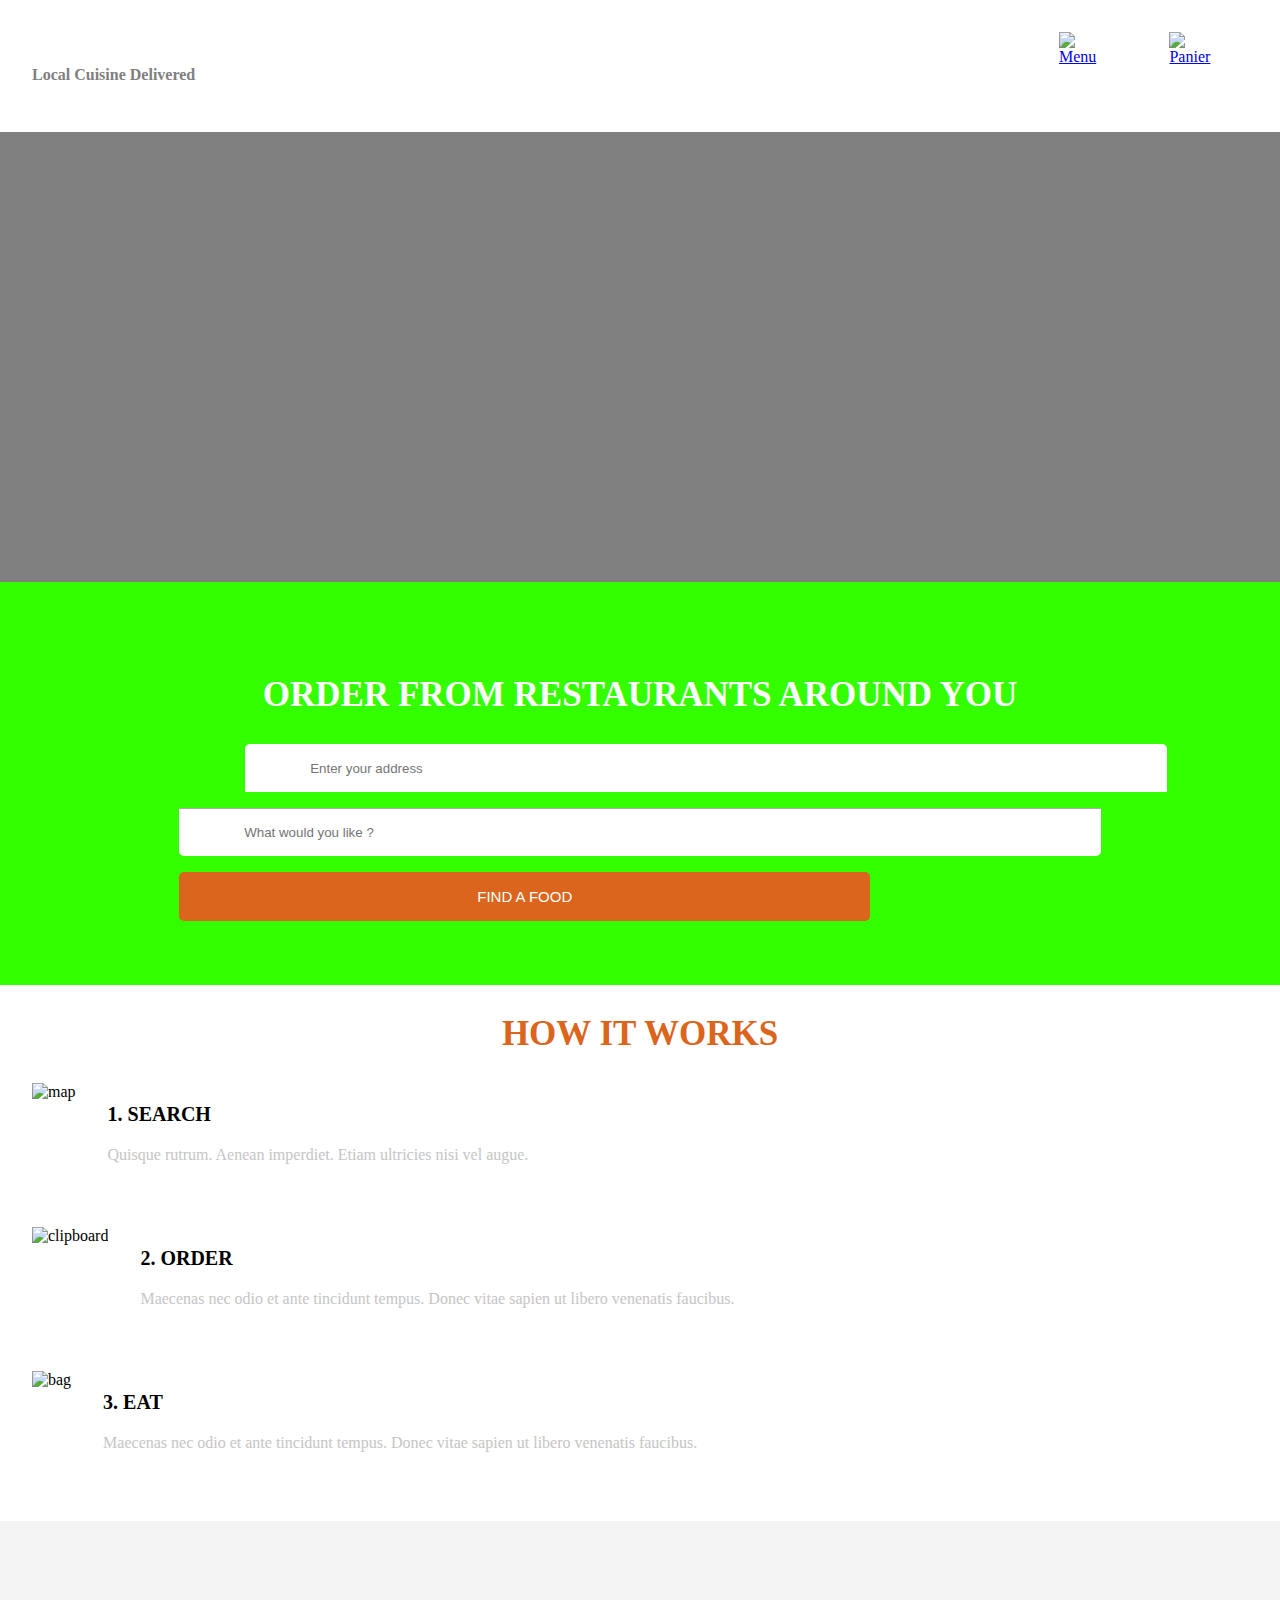
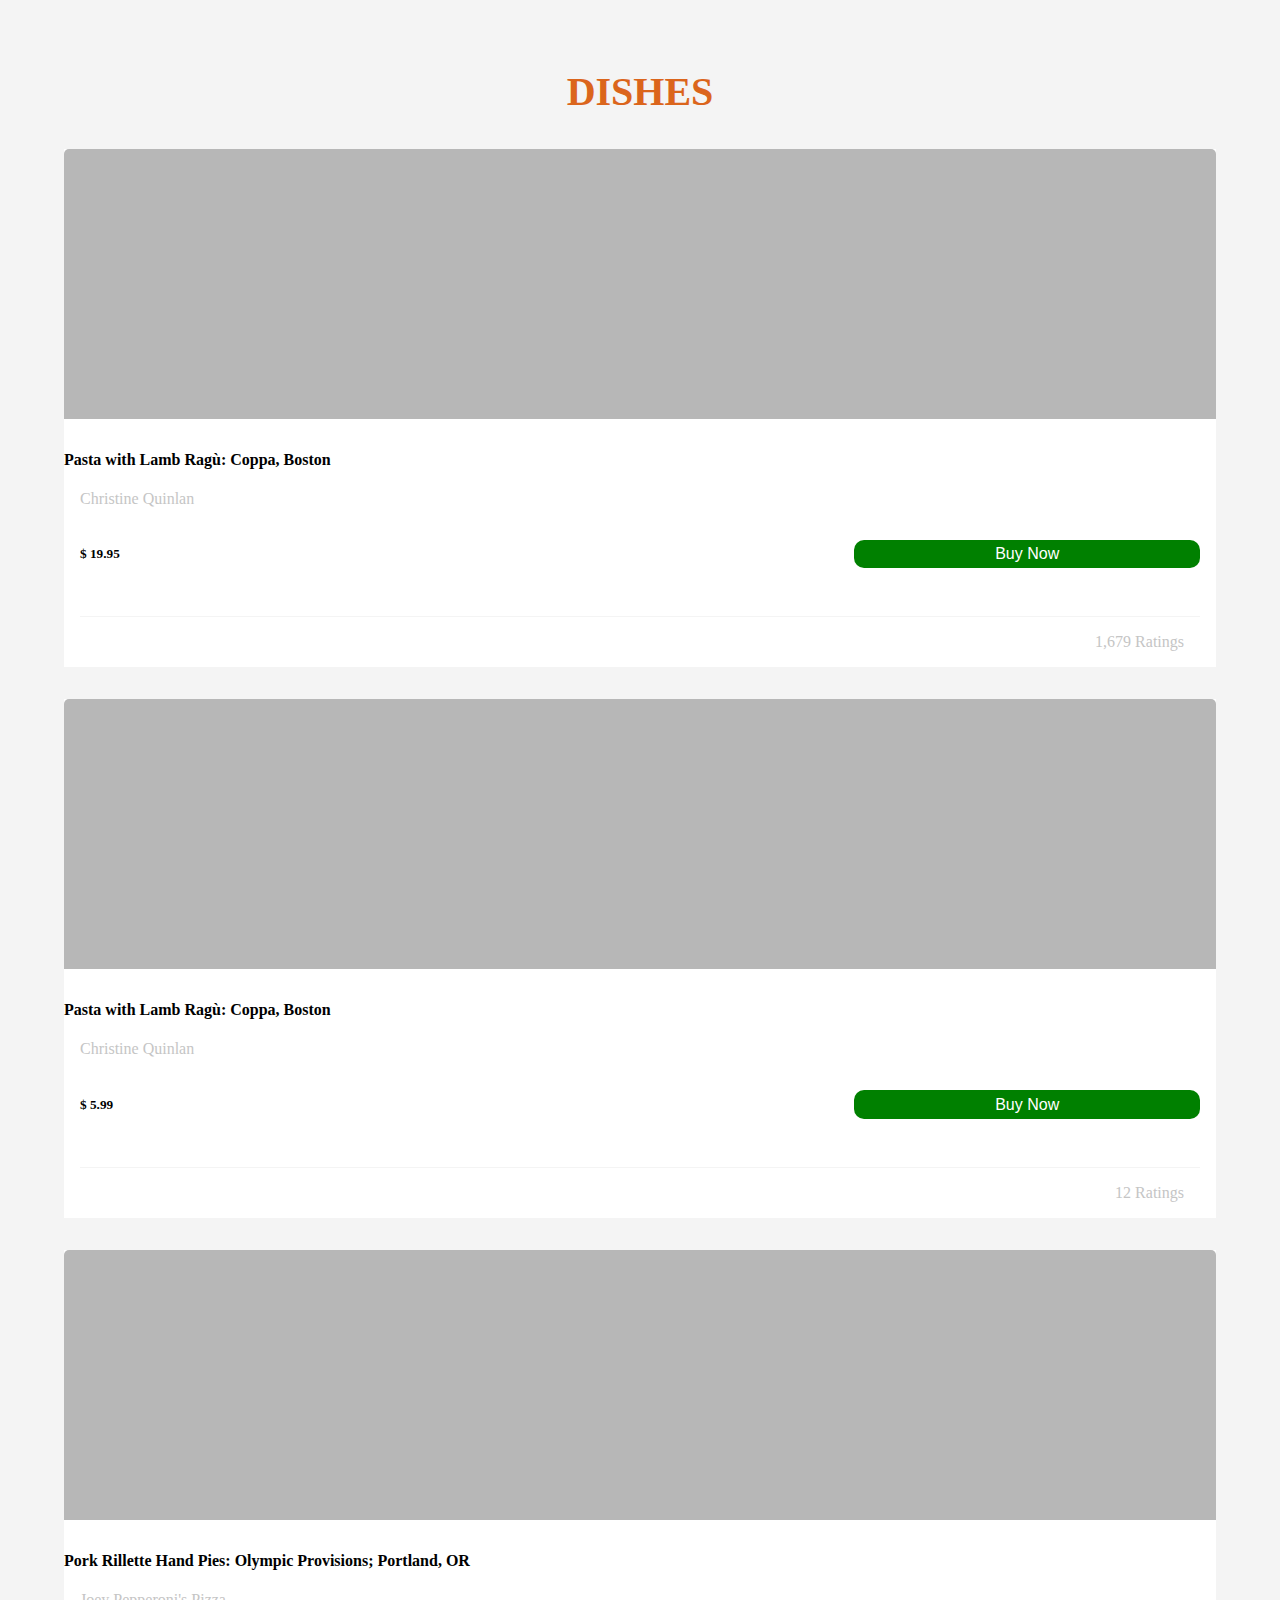
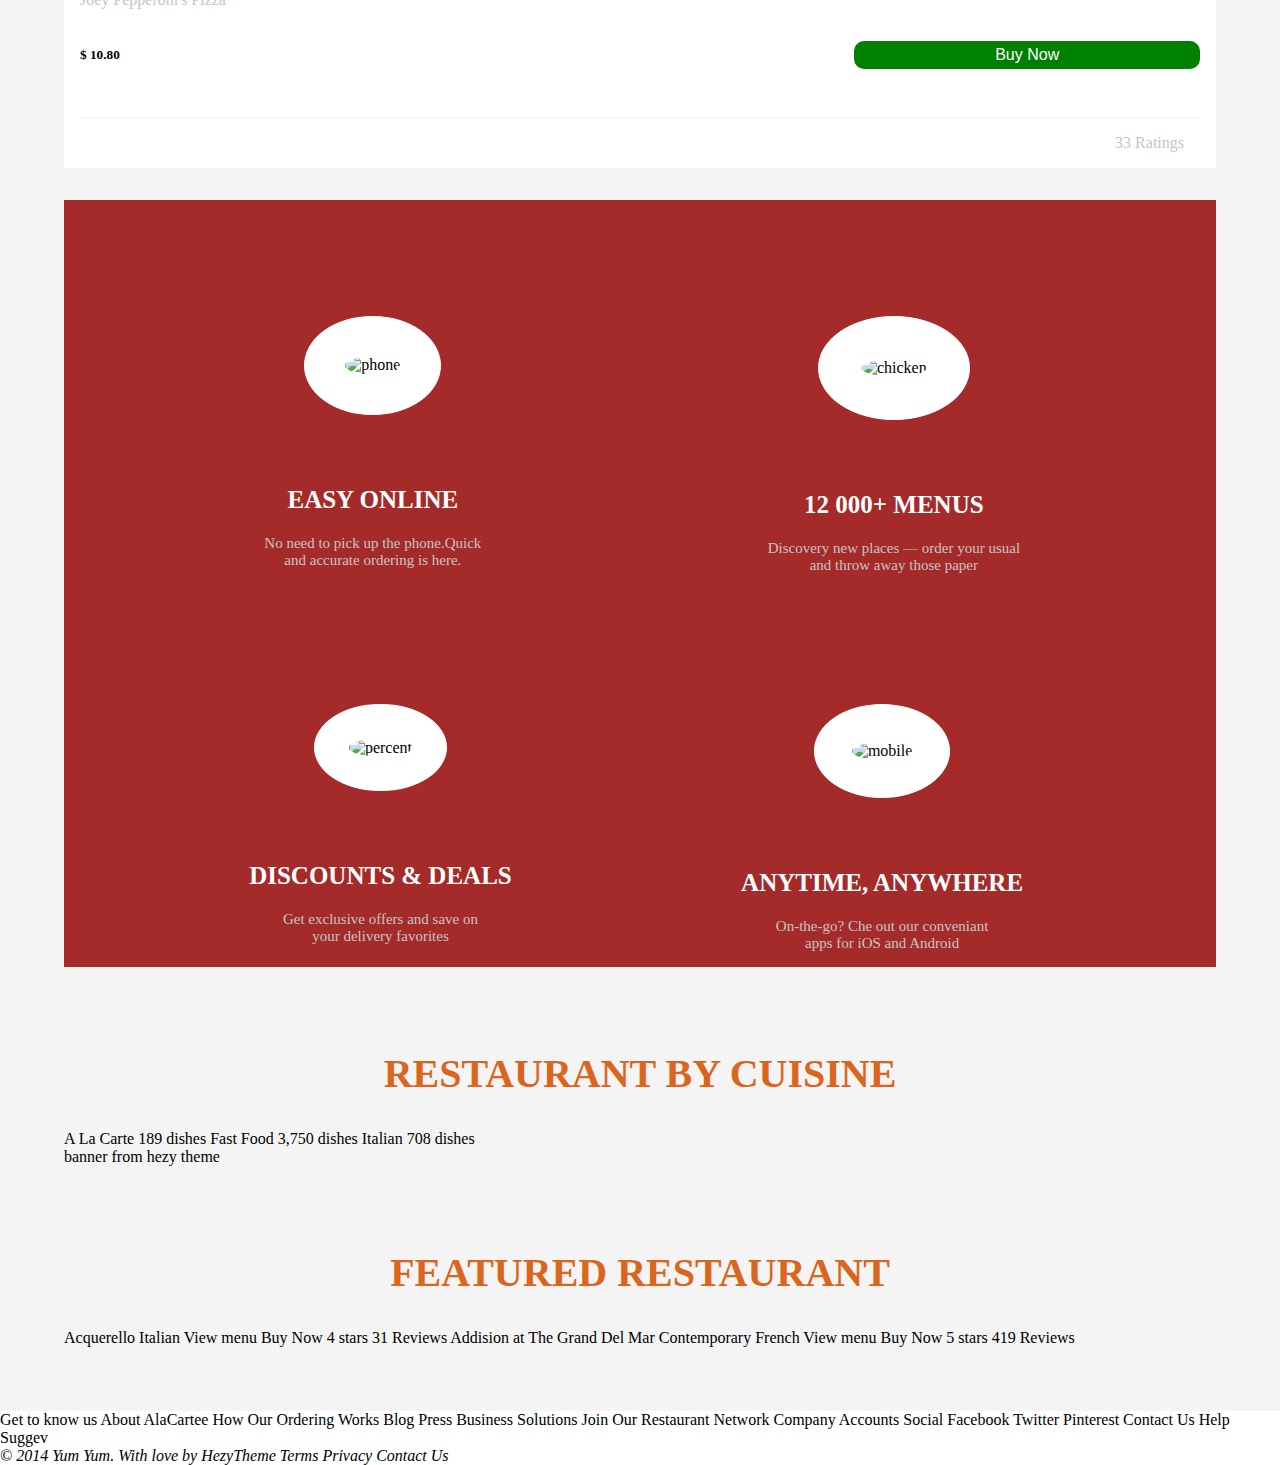
==== starter-code/index.html @ 73d5d6d0 "work in progress" ====
<!DOCTYPE html>
<html>

<head>
  <meta charset="utf-8" />
  <meta http-equiv="X-UA-Compatible" content="IE=edge">
  <meta name="viewport" content="width=device-width, initial-scale=1">
  <title>YUM-YUM</title>
  <link rel="stylesheet" href="fonts/Intro/index.css" />
  <link rel="stylesheet" href="css/main.css">
</head>

<body>
  <header>
    <nav>
      <div class="masthead">
        <img src="images/logo.svg" alt="">
        <p>Local Cuisine Delivered</p>
      </div>


      <div class="menuH"><a href="#"><img src="images/hamburger.svg" alt="Menu" /></a></div>
      <div class="menuP"><a href="#"><img src="images/cart.svg" alt="Panier" /></a></div>

    </nav>
    <div class="aroundYou">
      <h2>Order from restaurants around you</h2>
      <form action="javascript:void 0;">
        <label>
          <img src="images/pin.svg" alt=""><img src="images/bbq.svg" alt="">
          <input type="text" class="adress" name="address" placeholder="                 Enter your address">
        </label>

        <label>

          <input type="text" class="foodtype" name="foodtype" placeholder="                 What would you like ?">
        </label>
      </form>
      <button type="submit">Find a food</button>
    </div>
  </header>

  <section>
    <h2>How it works</h2>
    <div class="howItWorks">
      <div class="map">
        <img src="images/map.png" alt="map">
        <div>
          <h3>1. Search</h3>
          <p>Quisque rutrum. Aenean imperdiet. Etiam ultricies nisi vel augue.</p>
        </div>
      </div>

      <div class="order">
        <img src="images/clipboard.png" alt="clipboard">
        <div>
          <h3>2. Order</h3>
          <p>Maecenas nec odio et ante tincidunt tempus. Donec vitae sapien ut libero venenatis faucibus.</p>
        </div>
      </div>

      <div class="eat">
        <img src="images/bag.png" alt="bag">
        <div>
          <h3>3. Eat</h3>
          <p>Maecenas nec odio et ante tincidunt tempus. Donec vitae sapien ut libero venenatis faucibus.</p>
        </div>
      </div>
    </div>

  </section>
  <main>

    <section>
      <h2>Dishes</h2>

      <!-- <h4>Pasta with Lamb Ragù: Coppa, Boston</h4>
      <p>Christine Quinlan</p>

      <h5>$ 19.95</h5>
      <button type="submit">Buy Now</button>

      5 stars
      <p>1,679 Ratings</p> -->
      <div class="card">
        <div class="imgGrey"></div>
        <h4>Pasta with Lamb Ragù: Coppa, Boston</h4>
        <p>Christine Quinlan</p>
        <div>
          <h5>$ 19.95</h5>
          <button type="submit">Buy Now</button>
        </div>
        <div class="ratings">
          <div class="stars">
            <img src="images/star.svg" alt="">
            <img src="images/star.svg" alt="">
            <img src="images/star.svg" alt="">
            <img src="images/star.svg" alt="">
            <img src="images/star.svg" alt="">
          </div>
          <p>1,679 Ratings</p>
        </div>
      </div>

      <div class="card">
        <div class="imgGrey"></div>
        <h4>Pasta with Lamb Ragù: Coppa, Boston</h4>
        <p>Christine Quinlan</p>
        <div>
          <h5>$ 5.99</h5>
          <button type="submit">Buy Now</button>
        </div>
        <div class="ratings">
          <div class="stars">
            <img src="images/star.svg" alt="">
            <img src="images/star.svg" alt="">
            <img src="images/star.svg" alt="">
            <img src="images/star.svg" alt="">
            <!-- <img src="images/star.svg" alt=""> -->
          </div>
          <p>12 Ratings</p>
        </div>
      </div>

      <div class="card">
        <div class="imgGrey"></div>
        <h4>Pork Rillette Hand Pies: Olympic Provisions; Portland, OR</h4>
        <p>Joey Pepperoni's Pizza</p>
        <div>
          <h5>$ 10.80</h5>
          <button type="submit">Buy Now</button>
        </div>
        <div class="ratings">
          <div class="stars">
            <img src="images/star.svg" alt="">
            <img src="images/star.svg" alt="">
            <img src="images/star.svg" alt="">
            <img src="images/star.svg" alt="">
            <!-- <img src="images/star.svg" alt=""> -->
          </div>
          <p>33 Ratings</p>
        </div>
      </div>
    </section>

    <aside>
      <div class="row1">
        <div>
          <img src="images/phone.svg" alt="phone">
          <h2>Easy Online</h2>
          <p>No need to pick up the phone.Quick and accurate ordering is here.</p>
        </div>
        <div>
          <img src="images/chicken.svg" alt="chicken">
          <h2>12 000+ Menus</h2>
          <p>Discovery new places — order your usual and throw away those paper</p>
        </div>
      </div>
      <div class="row2">
        <div>
          <img src="images/percent.svg" alt="percent">
          <h2>Discounts & Deals</h2>
          <p>Get exclusive offers and save on your delivery favorites</p>
        </div>
        <div>
          <img src="images/mobile.svg" alt="mobile">
          <h2>Anytime, Anywhere</h2>
          <p>On-the-go? Che out our conveniant apps for iOS and Android</p>
        </div>
      </div>


    </aside>

    <section>
      <h2>Restaurant by Cuisine</h2>

      A La Carte
      189 dishes

      Fast Food
      3,750 dishes

      Italian
      708 dishes
    </section>

    <div>banner from hezy theme</div>

    <section>
      <h2>Featured Restaurant</h2>

      Acquerello
      Italian
      View menu
      Buy Now
      4 stars
      31 Reviews

      Addision at The Grand Del Mar
      Contemporary French
      View menu
      Buy Now
      5 stars
      419 Reviews
    </section>
  </main>
  <footer>
    Get to know us
    About AlaCartee
    How Our Ordering Works
    Blog
    Press

    Business Solutions
    Join Our Restaurant
    Network
    Company Accounts

    Social
    Facebook
    Twitter
    Pinterest

    Contact Us
    Help
    Suggev

    <address class="copy">
      © 2014 Yum Yum. With love by HezyTheme
      Terms
      Privacy
      Contact Us
    </address>
  </footer>
</body>

</html>
---- starter-code/css/main.css ----
*,
:before,
:after {
    box-sizing: border-box;
}

body {
    font-family: 'Lato';
    margin: auto;
}

nav {
    display: flex;
    justify-content: space-between;
    background-color: white;
    padding: 2rem;
}

.masthead {
    width: 90%;


}

.masthead img {
    width: 70%;
    margin: auto;
}

.masthead p {
    font-weight: bold;
    color: gray;
}

.menuH {
    width: 10%;


}

.menuP {
    width: 10%;


}


img {
    margin-inline: 2rem;
    max-width: 100%;
    max-height: 100%;
}

header {
    background-color: rgb(128, 128, 128);

}

.aroundYou {
    margin-top: 50vh;
    background-color: rgb(51, 255, 0);
    padding: 5%;
    text-align: center;
}

h2 {
    color: white;
    font-size: 35px;

    text-transform: uppercase;
}

.aroundYou img {
    width: 4%;
}



input {
    height: 3rem;
    width: 80%;
    margin-bottom: 1rem;
}

.adress {
    border-top-left-radius: 5px;
    border-top-right-radius: 5px;
    border: none;
}

.foodtype {
    border-bottom-left-radius: 5px;
    border-bottom-right-radius: 5px;

    border: none;
    border-top: solid 1px rgb(171, 171, 171);
}

.aroundYou button {
    display: block;
    width: 60%;
    margin-left: 10%;
    padding: 1rem;
    background-color: rgb(219, 101, 28);
    color: white;
    text-transform: uppercase;
    font-size: 15px;
    border-radius: 5px;
    border: none;
}

section h2 {
    color: rgb(219, 101, 28);
    text-align: center;
}

h3 {
    font-size: 20px;
    font-weight: 900;
    text-transform: uppercase;
}

p {
    color: rgb(197, 197, 197);
}

.howItWorks {
    margin-bottom: 70px;
}

.map {
    display: flex;
    height: 5rem;

}

.order {
    display: flex;
    height: 5rem;
    margin-block: 4rem;

}

.eat {
    display: flex;
    height: 5rem;

}

/*-----------------------------------------------DISHES -------------------------------------------------------------------- */
main {
    background-color: rgba(242, 242, 242, 0.864);
    padding: 5%;
}

main h2 {
    padding-top: 50px;
    font-size: 40px;
}

.card {
    background-color: white;
}

.card div {
    display: flex;
    justify-content: space-between;
    margin-bottom: 2rem;
}

.card button {
    background-color: green;
    color: white;
    font-size: 1rem;
    width: 30%;
    border-radius: 10px;
    border: none;
    margin: 1rem;

}

h4 {
    padding-right: 7rem;
}

h5,
.card p,
.ratings {
    margin-inline: 1rem;
}

.imgGrey {
    background-color: rgb(183, 183, 183);
    height: 30vh;
    border-top-left-radius: 5px;
    border-top-right-radius: 5px;

}

.ratings {
    display: flex;
    align-items: center;
    border-top: solid 1px rgba(242, 242, 242, 0.864);
}

.stars {
    margin-right: 1.5rem;
}

.stars img {
    width: 1rem;
    margin: 0;
}

/* ---------------------------------------------------------------              ASIDE               --------------------------------------------------------------- */

aside {
    background-color: brown;
    text-align: center;

}

aside img {
    width: 100px;
    border: solid 1px white;
    padding: 10%;
    border-radius: 50%;
    background-color: white;
}

aside h2 {
    font-size: 25px;
    padding-inline: 10%;
}

aside p {
    font-size: 15px;
    padding-inline: 20%;
}

.row1 {
    padding-top: 10%;
    display: flex;
    justify-content: space-evenly;
}

.row2 {
    padding-top: 10%;
    display: flex;
    justify-content: space-evenly;
}
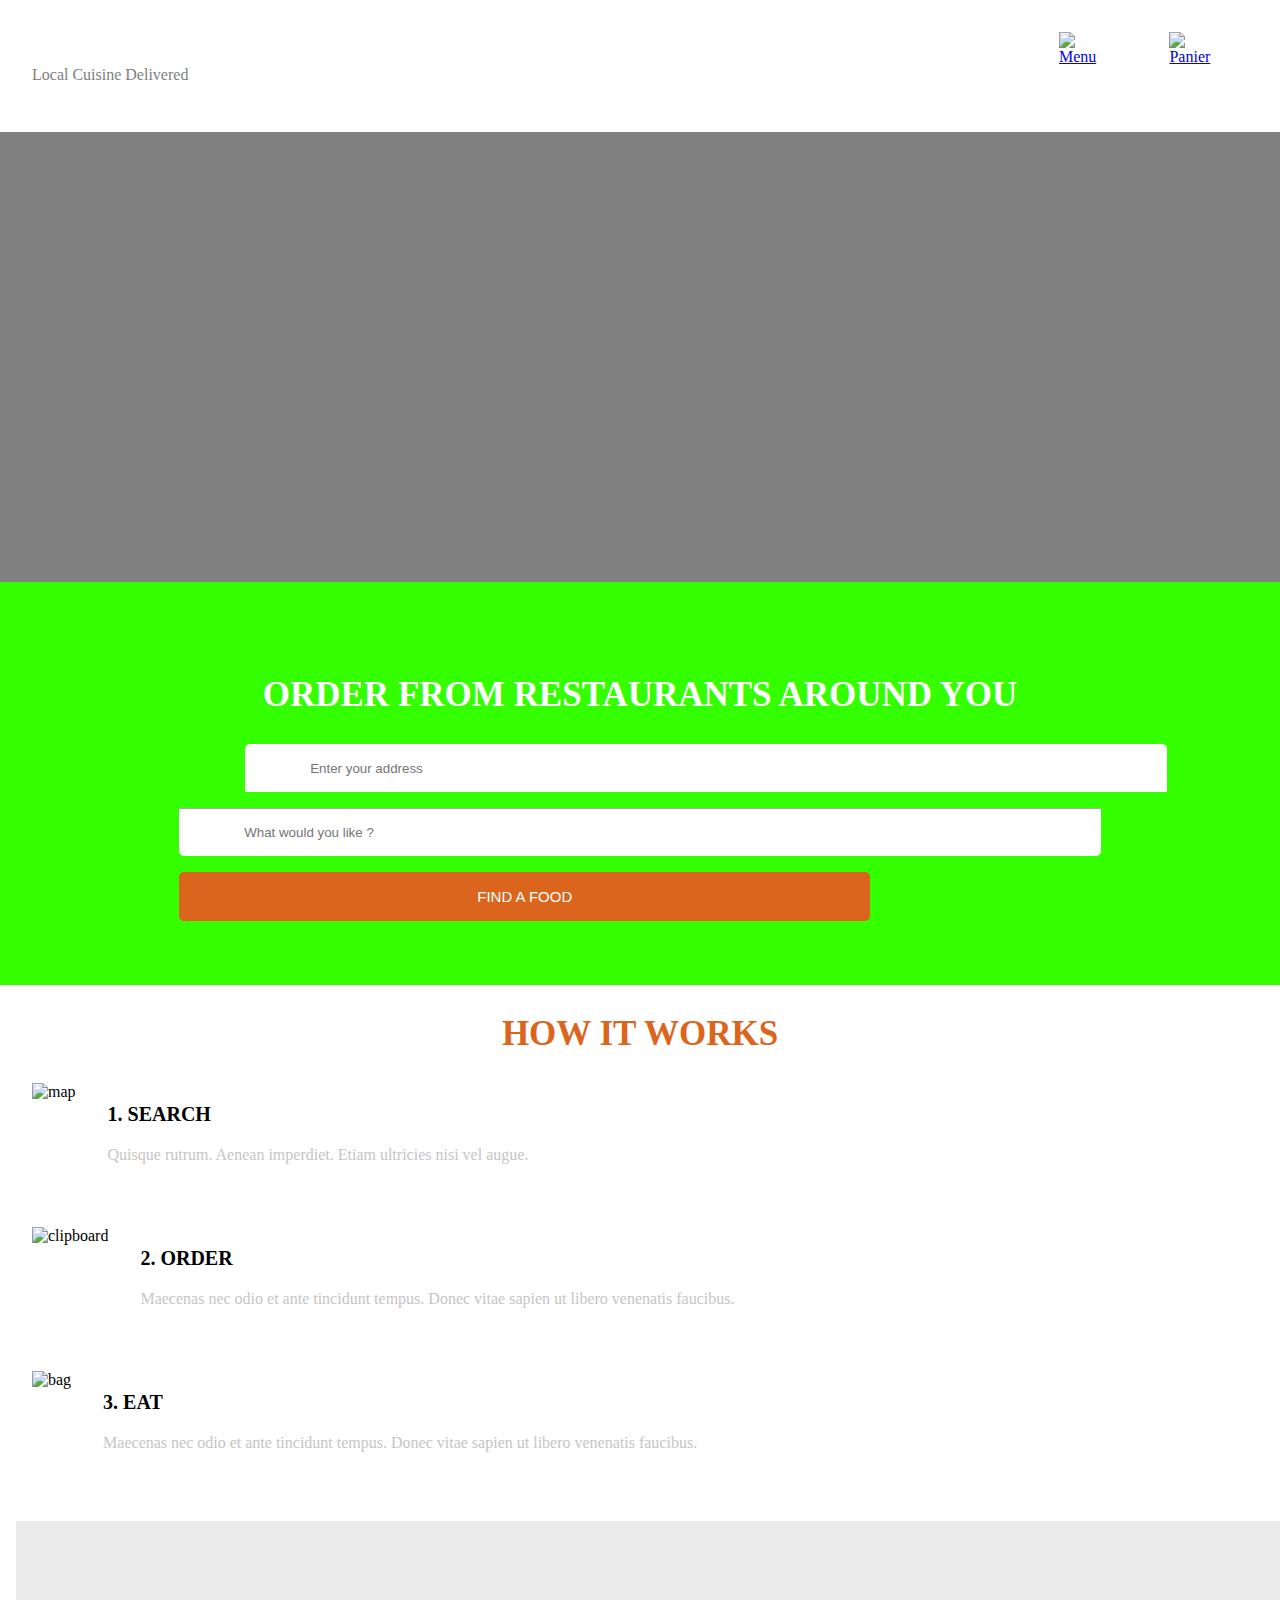
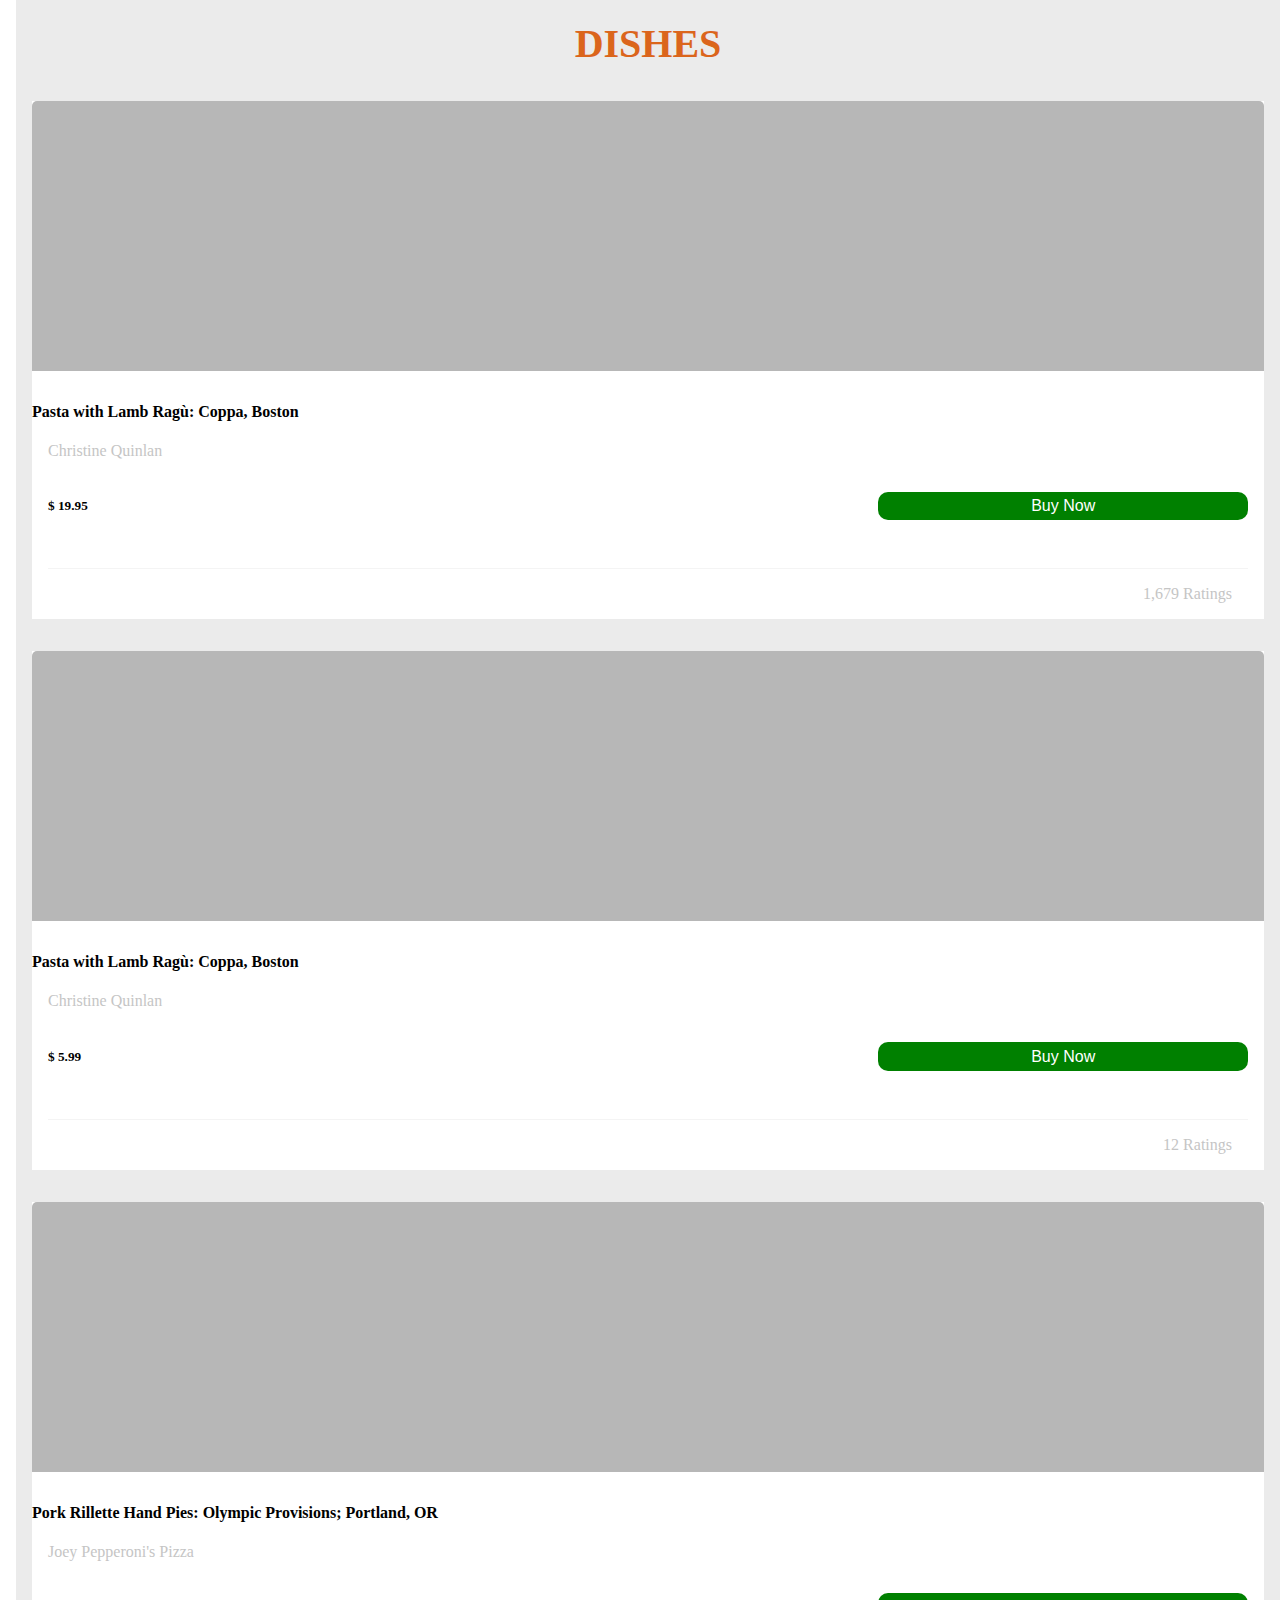
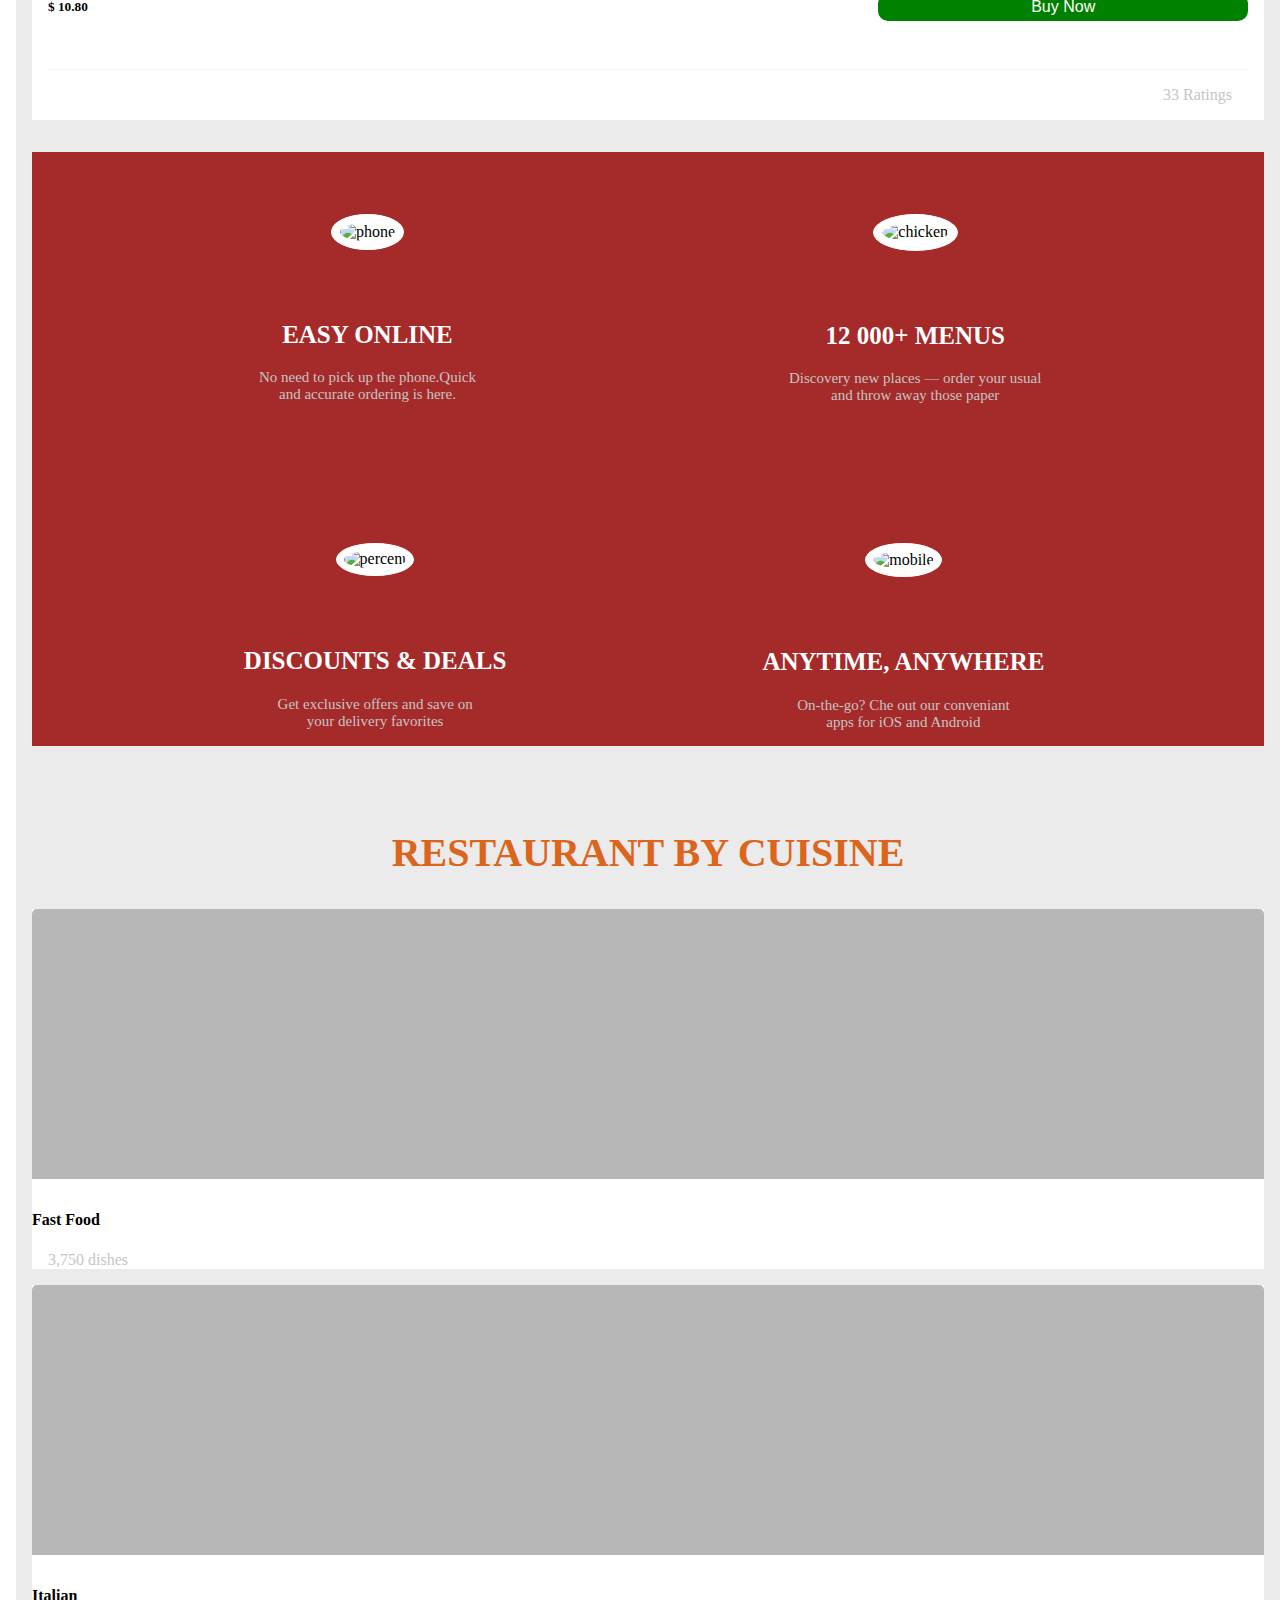
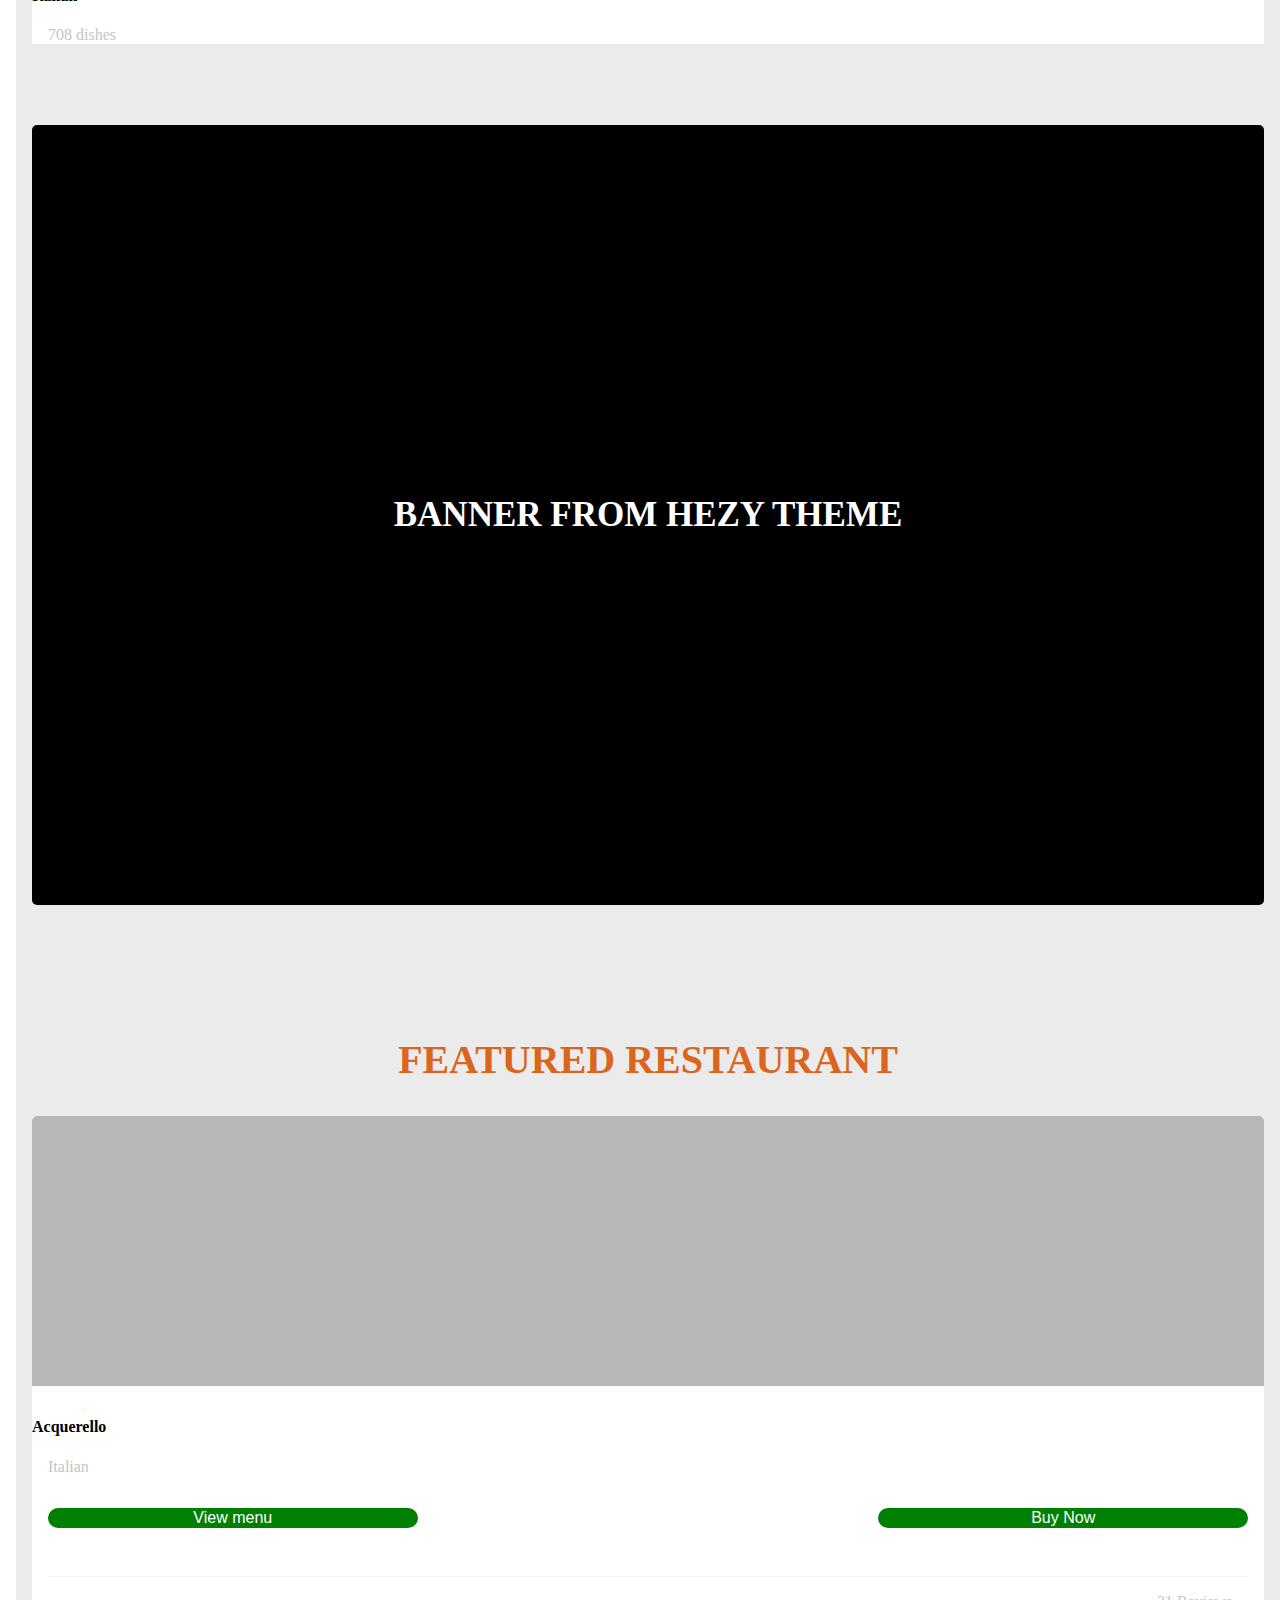
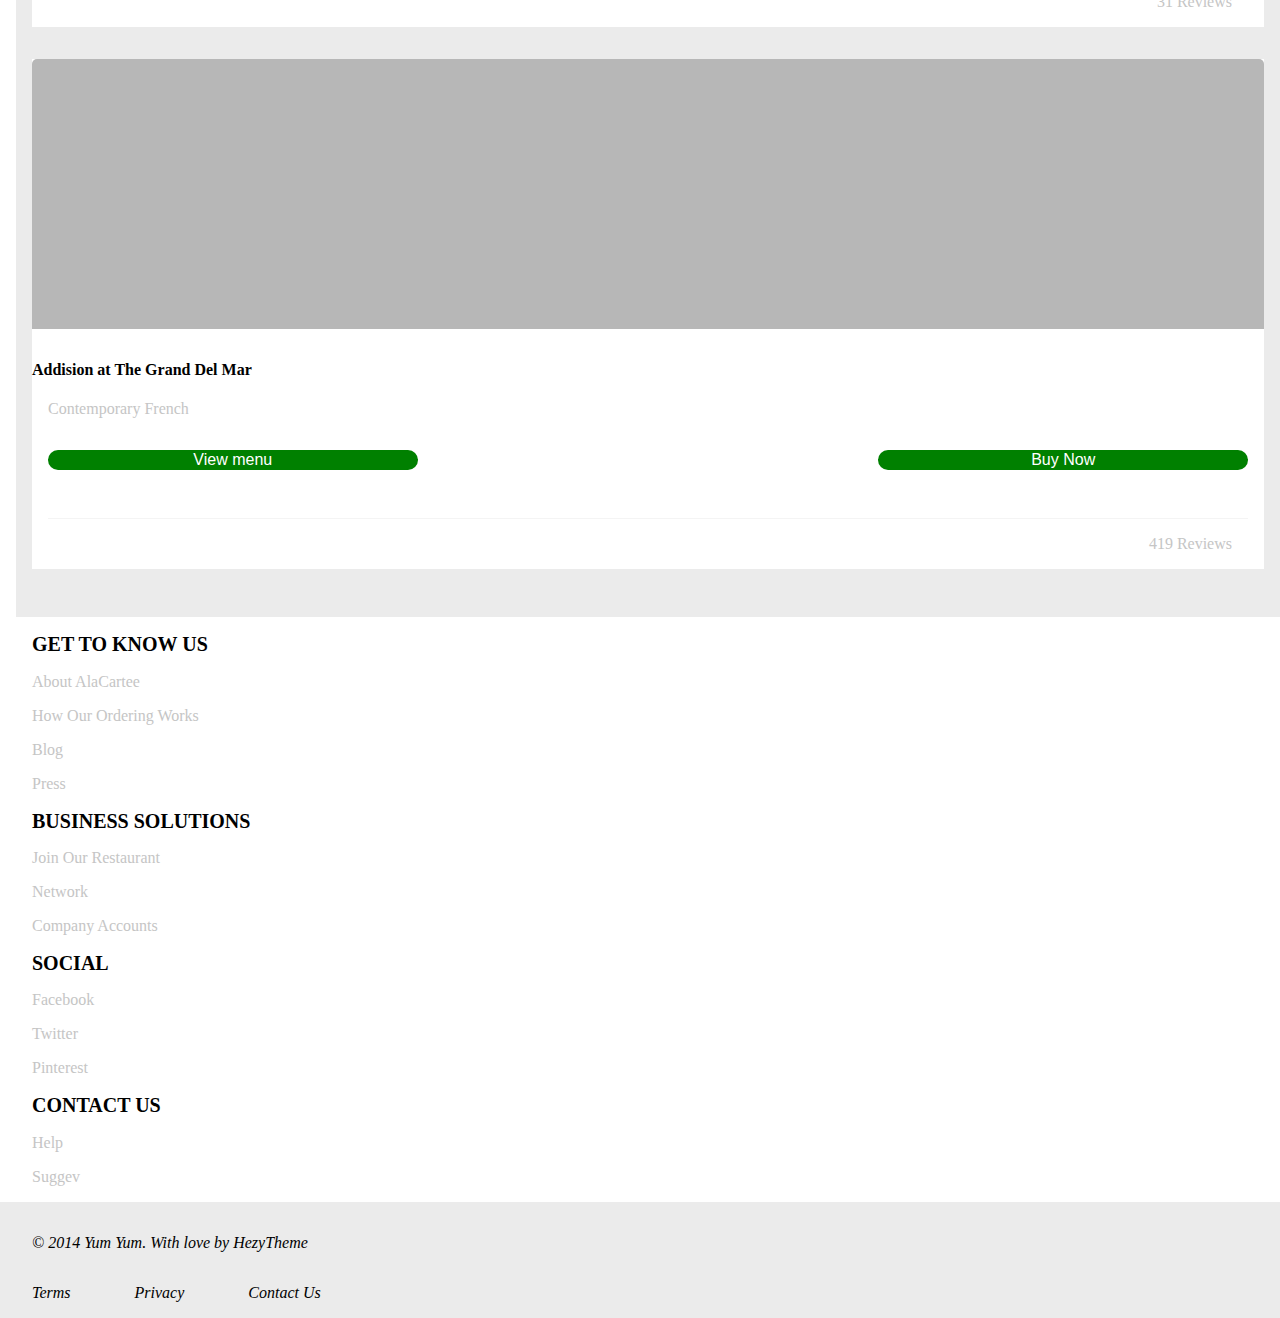
==== commit 2744df82: "mobile first" ====
--- a/starter-code/index.html
+++ b/starter-code/index.html
@@ -174,63 +174,101 @@
 
     <section>
       <h2>Restaurant by Cuisine</h2>
-
-      A La Carte
-      189 dishes
-
-      Fast Food
-      3,750 dishes
-
-      Italian
-      708 dishes
+      <div class="card">
+        <div class="imgGrey"></div>
+        <h4>Fast Food</h4>
+        <p>3,750 dishes</p>
+      </div>
+      <div class="card">
+        <div class="imgGrey"></div>
+        <h4>Italian</h4>
+        <p>708 dishes</p>
+      </div>
     </section>
 
-    <div>banner from hezy theme</div>
+    <h6>banner from hezy theme</h6>
 
     <section>
       <h2>Featured Restaurant</h2>
-
-      Acquerello
-      Italian
-      View menu
-      Buy Now
-      4 stars
-      31 Reviews
-
-      Addision at The Grand Del Mar
-      Contemporary French
-      View menu
-      Buy Now
-      5 stars
-      419 Reviews
+      <div class="card">
+        <div class="imgGrey"></div>
+        <h4>Acquerello</h4>
+        <p>Italian</p>
+        <div>
+          <button type="submit">View menu</button>
+          <button type="submit">Buy Now</button>
+        </div>
+        <div class="ratings">
+          <div class="stars">
+            <img src="images/star.svg" alt="">
+            <img src="images/star.svg" alt="">
+            <img src="images/star.svg" alt="">
+            <img src="images/star.svg" alt="">
+            <!-- <img src="images/star.svg" alt=""> -->
+          </div>
+          <p>31 Reviews</p>
+        </div>
+      </div>
+
+
+
+
+
+
+
+      <div class="card">
+        <div class="imgGrey"></div>
+        <h4>Addision at The Grand Del Mar</h4>
+        <p>Contemporary French</p>
+        <div>
+          <button type="submit">View menu</button>
+          <button type="submit">Buy Now</button>
+        </div>
+        <div class="ratings">
+          <div class="stars">
+            <img src="images/star.svg" alt="">
+            <img src="images/star.svg" alt="">
+            <img src="images/star.svg" alt="">
+            <img src="images/star.svg" alt="">
+            <!-- <img src="images/star.svg" alt=""> -->
+          </div>
+          <p>419 Reviews</p>
+        </div>
+      </div>
     </section>
   </main>
   <footer>
-    Get to know us
-    About AlaCartee
-    How Our Ordering Works
-    Blog
-    Press
-
-    Business Solutions
-    Join Our Restaurant
-    Network
-    Company Accounts
-
-    Social
-    Facebook
-    Twitter
-    Pinterest
-
-    Contact Us
-    Help
-    Suggev
+    <h2>Get to know us</h2>
+    <p>About AlaCartee</p>
+    <p>How Our Ordering Works</p>
+    <p>Blog</p>
+    <p>Press</p>
+
+    <h2>Business Solutions</h2>
+    <p>Join Our Restaurant</p>
+    <p>Network</p>
+    <p>Company Accounts</p>
+
+    <h2>Social</h2>
+    <p>Facebook</p>
+    <p>Twitter</p>
+    <p>Pinterest</p>
+
+    <h2>Contact Us</h2>
+    <p>Help</p>
+    <p>Suggev</p>
 
     <address class="copy">
-      © 2014 Yum Yum. With love by HezyTheme
-      Terms
-      Privacy
-      Contact Us
+
+      <p> © 2014 Yum Yum. With love by HezyTheme</p>
+      <div>
+        <p>Terms</p>
+        <p>Privacy</p>
+        <p>Contact Us</p>
+      </div>
+
+
+
     </address>
   </footer>
 </body>
--- a/starter-code/css/main.css
+++ b/starter-code/css/main.css
@@ -5,8 +5,9 @@
 }
 
 body {
-    font-family: 'Lato';
+    font-family: "Intro";
     margin: auto;
+    background-color: white;
 }
 
 nav {
@@ -28,7 +29,7 @@
 }
 
 .masthead p {
-    font-weight: bold;
+    font-weight: normal;
     color: gray;
 }
 
@@ -66,7 +67,6 @@
 h2 {
     color: white;
     font-size: 35px;
-
     text-transform: uppercase;
 }
 
@@ -147,10 +147,12 @@
 
 }
 
+/*-----------------------------------------------MAIN -------------------------------------------------------------------- */
 /*-----------------------------------------------DISHES -------------------------------------------------------------------- */
 main {
-    background-color: rgba(242, 242, 242, 0.864);
-    padding: 5%;
+    background-color: rgba(235, 235, 235);
+    padding: 1rem;
+    margin-left: 1rem;
 }
 
 main h2 {
@@ -222,8 +224,8 @@
 
 aside img {
     width: 100px;
+    padding: 2%;
     border: solid 1px white;
-    padding: 10%;
     border-radius: 50%;
     background-color: white;
 }
@@ -239,7 +241,7 @@
 }
 
 .row1 {
-    padding-top: 10%;
+    padding-top: 5%;
     display: flex;
     justify-content: space-evenly;
 }
@@ -248,4 +250,43 @@
     padding-top: 10%;
     display: flex;
     justify-content: space-evenly;
+}
+
+h6 {
+    color: white;
+    background-color: black;
+    width: 100%;
+    text-transform: uppercase;
+    font-size: 35px;
+    text-align: center;
+    padding-block: 30%;
+    border-radius: 5px;
+}
+
+
+/* --------------------------------------------FOOTER------------------------------------------------ */
+footer h2,
+footer p {
+    padding-inline: 2rem;
+}
+
+footer h2 {
+    color: black;
+    font-weight: 900;
+    font-size: 20px;
+}
+
+.copy {
+    padding-top: 1rem;
+    background-color: rgb(235, 235, 235);
+
+}
+
+.copy p {
+    color: black;
+}
+
+.copy div {
+    display: flex;
+    color: black;
 }